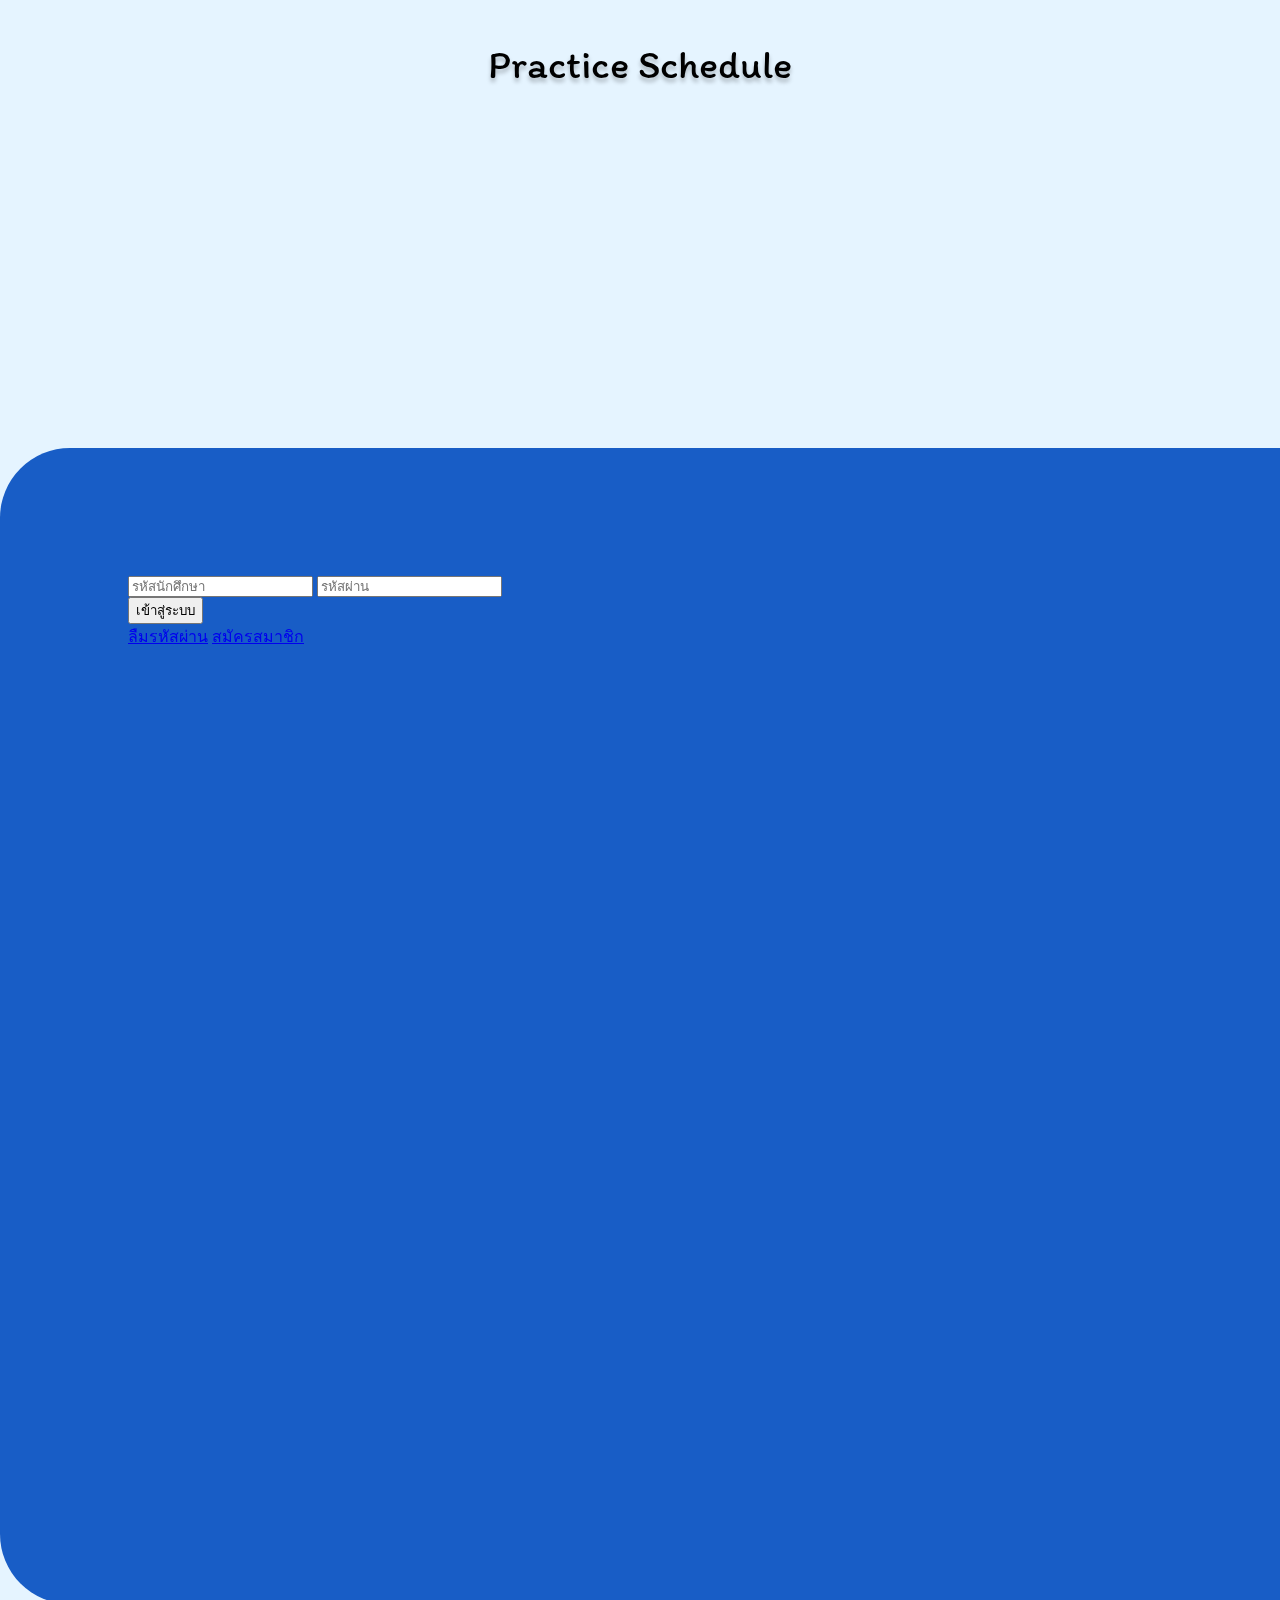
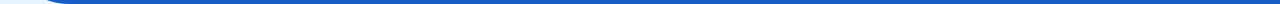
==== index.html @ 4467c5ea "Frist commit" ====
<!DOCTYPE html>
<html lang="en">
  <head>
    <meta charset="UTF-8" />
    <meta name="viewport" content="width=device-width, initial-scale=1.0" />
    <link rel="stylesheet" href="css/custom.css" />
    <link href="https://cdn.jsdelivr.net/npm/bootstrap@5.0.2/dist/css/bootstrap.min.css" rel="stylesheet" integrity="sha384-EVSTQN3/azprG1Anm3QDgpJLIm9Nao0Yz1ztcQTwFspd3yD65VohhpuuCOmLASjC" crossorigin="anonymous">
    <script src="https://cdn.jsdelivr.net/npm/bootstrap@5.0.2/dist/js/bootstrap.bundle.min.js" integrity="sha384-MrcW6ZMFYlzcLA8Nl+NtUVF0sA7MsXsP1UyJoMp4YLEuNSfAP+JcXn/tWtIaxVXM" crossorigin="anonymous"></script>


    <title>APP</title>
  </head>
  <body class="bg-blue">
    <h3 class="head-text mt-5">Practice Schedule</h3>
    <!-- <img src="/img/icon_banner.png" class="img-fluid d-flex" alt="" sizes="" srcset=""> -->
    <div class="block">
        <form action="" method="post">
            <input class="form-control" type="text" placeholder="รหัสนักศึกษา">
            <input class="form-control mt-5" type="text" placeholder="รหัสผ่าน">
        </form>
        <div class="d-grid gap-2 col-6 mx-auto mt-3">
            <button class="btn btn-primary" type="button">เข้าสู่ระบบ</button>
        </div>
        <div class="d-inline justify-content-between">
            <a href="#" class="text-decoration-none link-dark">ลืมรหัสผ่าน</a>
            <a href="#" class="text-decoration-none link-dark">สมัครสมาชิก</a>
        </div>

    </div>
  </body>

<script src="https://cdn.jsdelivr.net/npm/@popperjs/core@2.9.2/dist/umd/popper.min.js" integrity="sha384-IQsoLXl5PILFhosVNubq5LC7Qb9DXgDA9i+tQ8Zj3iwWAwPtgFTxbJ8NT4GN1R8p" crossorigin="anonymous"></script>
<script src="https://cdn.jsdelivr.net/npm/bootstrap@5.0.2/dist/js/bootstrap.min.js" integrity="sha384-cVKIPhGWiC2Al4u+LWgxfKTRIcfu0JTxR+EQDz/bgldoEyl4H0zUF0QKbrJ0EcQF" crossorigin="anonymous"></script>
</html>
---- css/custom.css ----
@import url('https://fonts.googleapis.com/css2?family=Itim&display=swap');

body
{
    margin: 0px;
    position: fixed;
    top: 0;
    left: 0;
    right: 0;
    bottom: 0;
    width: 100%;
}

.bg-blue
{
    background-color: #E5F4FF !important;
}

.block
{
    padding: 10%;
    max-width: 100%;
    margin-top: 40vh;
    width: 100%;
    height: 100vh;
    border-radius: 70px;
    background: #185DC6;
}

.head-text
{
    color: #000;
    text-shadow: 0px 4px 4px rgba(0, 0, 0, 0.25);
    font-family: Itim;
    font-size: 40px;
    font-style: normal;
    font-weight: 400;
    line-height: normal;
    text-align: center;
}

.form-serch
{
    border: none !important;
    border-radius: 10px !important;
    border-bottom: 1px solid #000 !important;
    background: #185DC6 !important;
    color: #E5F4FF !important;
    font-family: Itim;
    font-size: 40px;
    font-style: normal;
    font-weight: 400;
    line-height: normal;
    height: 50px !important;
}

.form-control:focus
{
    box-shadow: none !important;
    border-color: #185DC6 !important;
}

footer
{
    position: fixed;
    bottom: 0;
    width: 100%;
    height: 50px;
    background: #185DC6;
    font-family: Itim;
    font-size: 20px;
    font-style: normal;
    font-weight: 400;
    line-height: normal;
    text-align: center;
}
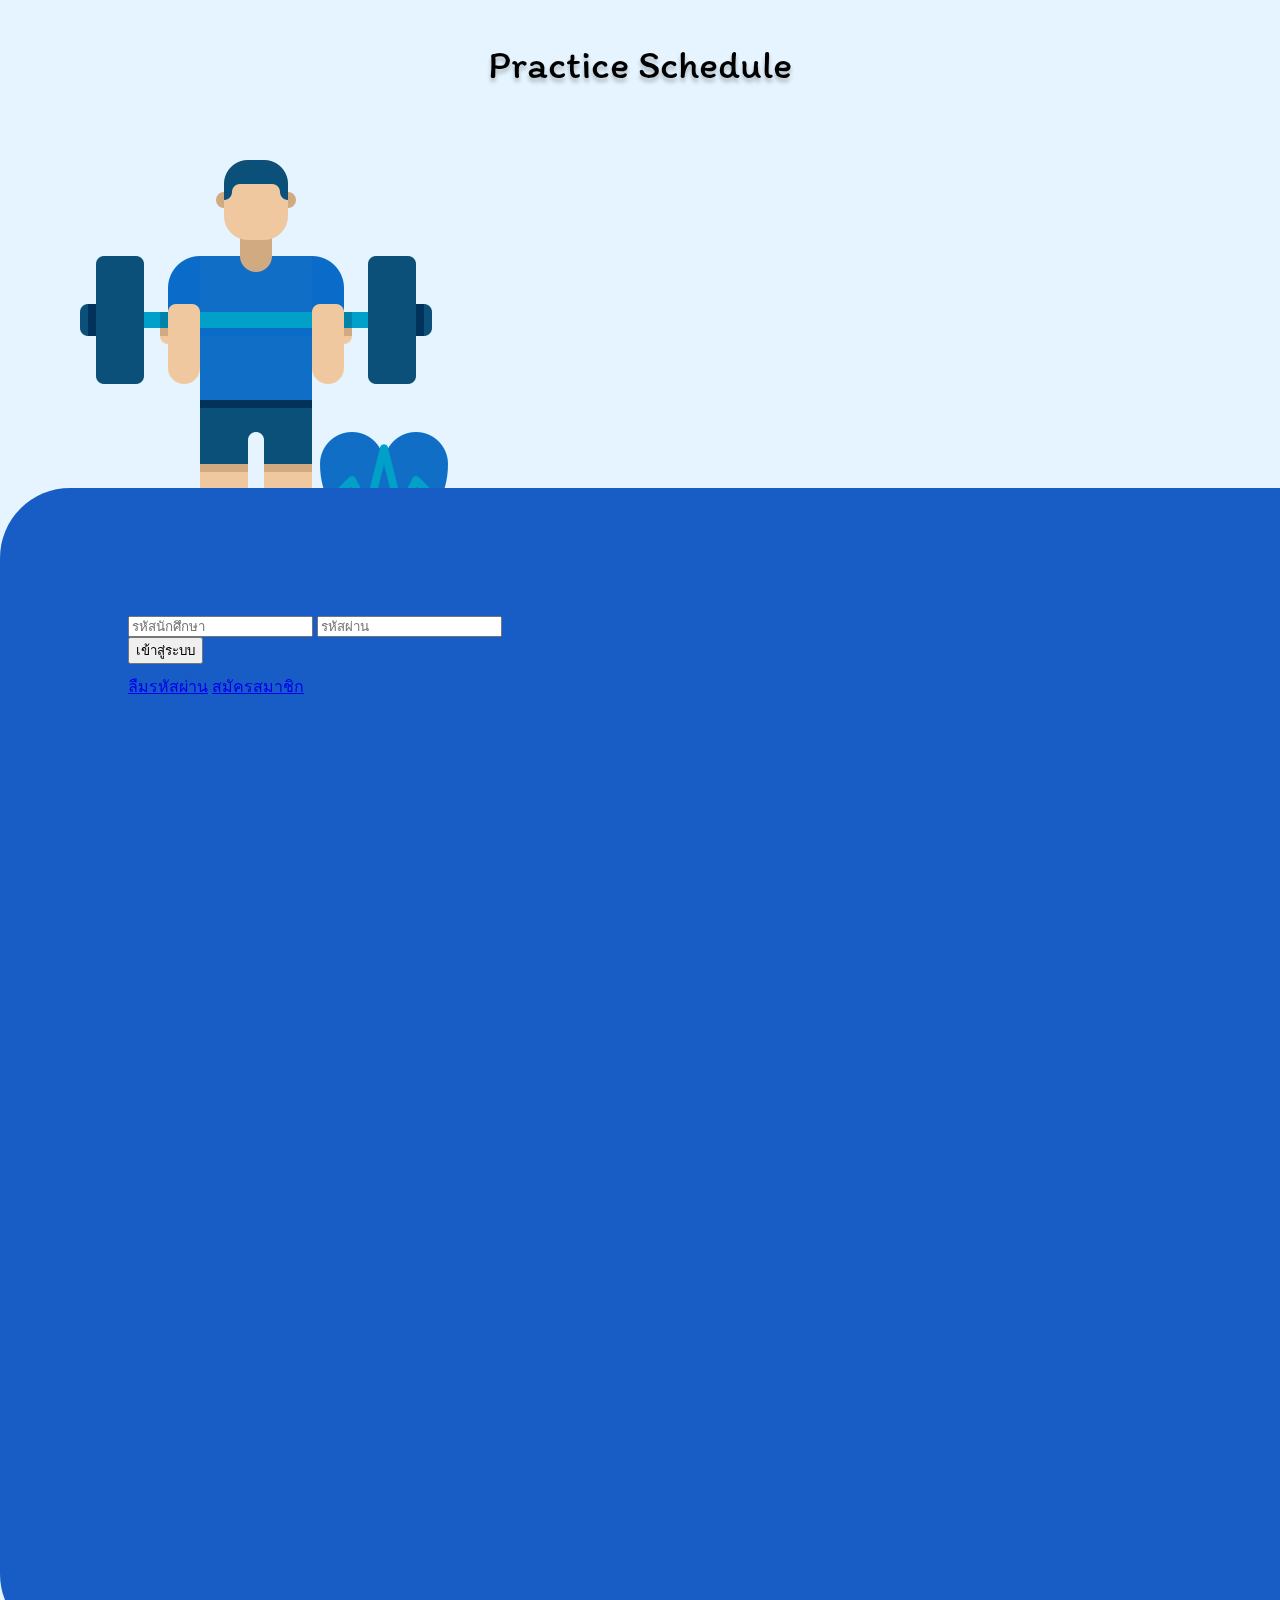
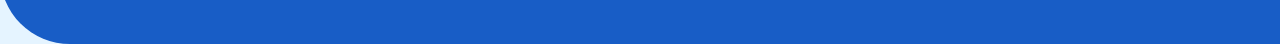
==== commit 10d587bc: "ทำหน้า login และทำหน้า SCHEDULE" ====
--- a/index.html
+++ b/index.html
@@ -12,8 +12,8 @@
   </head>
   <body class="bg-blue">
     <h3 class="head-text mt-5">Practice Schedule</h3>
-    <!-- <img src="/img/icon_banner.png" class="img-fluid d-flex" alt="" sizes="" srcset=""> -->
-    <div class="block">
+    <img src="/img/icon_banner.png" class="img-fluid d-flex leyer-1" alt="" sizes="" srcset="">
+    <div class="block leyer-1">
         <form action="" method="post">
             <input class="form-control" type="text" placeholder="รหัสนักศึกษา">
             <input class="form-control mt-5" type="text" placeholder="รหัสผ่าน">
@@ -21,7 +21,7 @@
         <div class="d-grid gap-2 col-6 mx-auto mt-3">
             <button class="btn btn-primary" type="button">เข้าสู่ระบบ</button>
         </div>
-        <div class="d-inline justify-content-between">
+        <div class="d-flex justify-content-between">
             <a href="#" class="text-decoration-none link-dark">ลืมรหัสผ่าน</a>
             <a href="#" class="text-decoration-none link-dark">สมัครสมาชิก</a>
         </div>
--- a/css/custom.css
+++ b/css/custom.css
@@ -73,4 +73,14 @@
     font-weight: 400;
     line-height: normal;
     text-align: center;
+}
+
+.leyer-1
+{
+    position: absolute;
+}
+
+.justify-content-between
+{
+    margin-top: 10px;
 }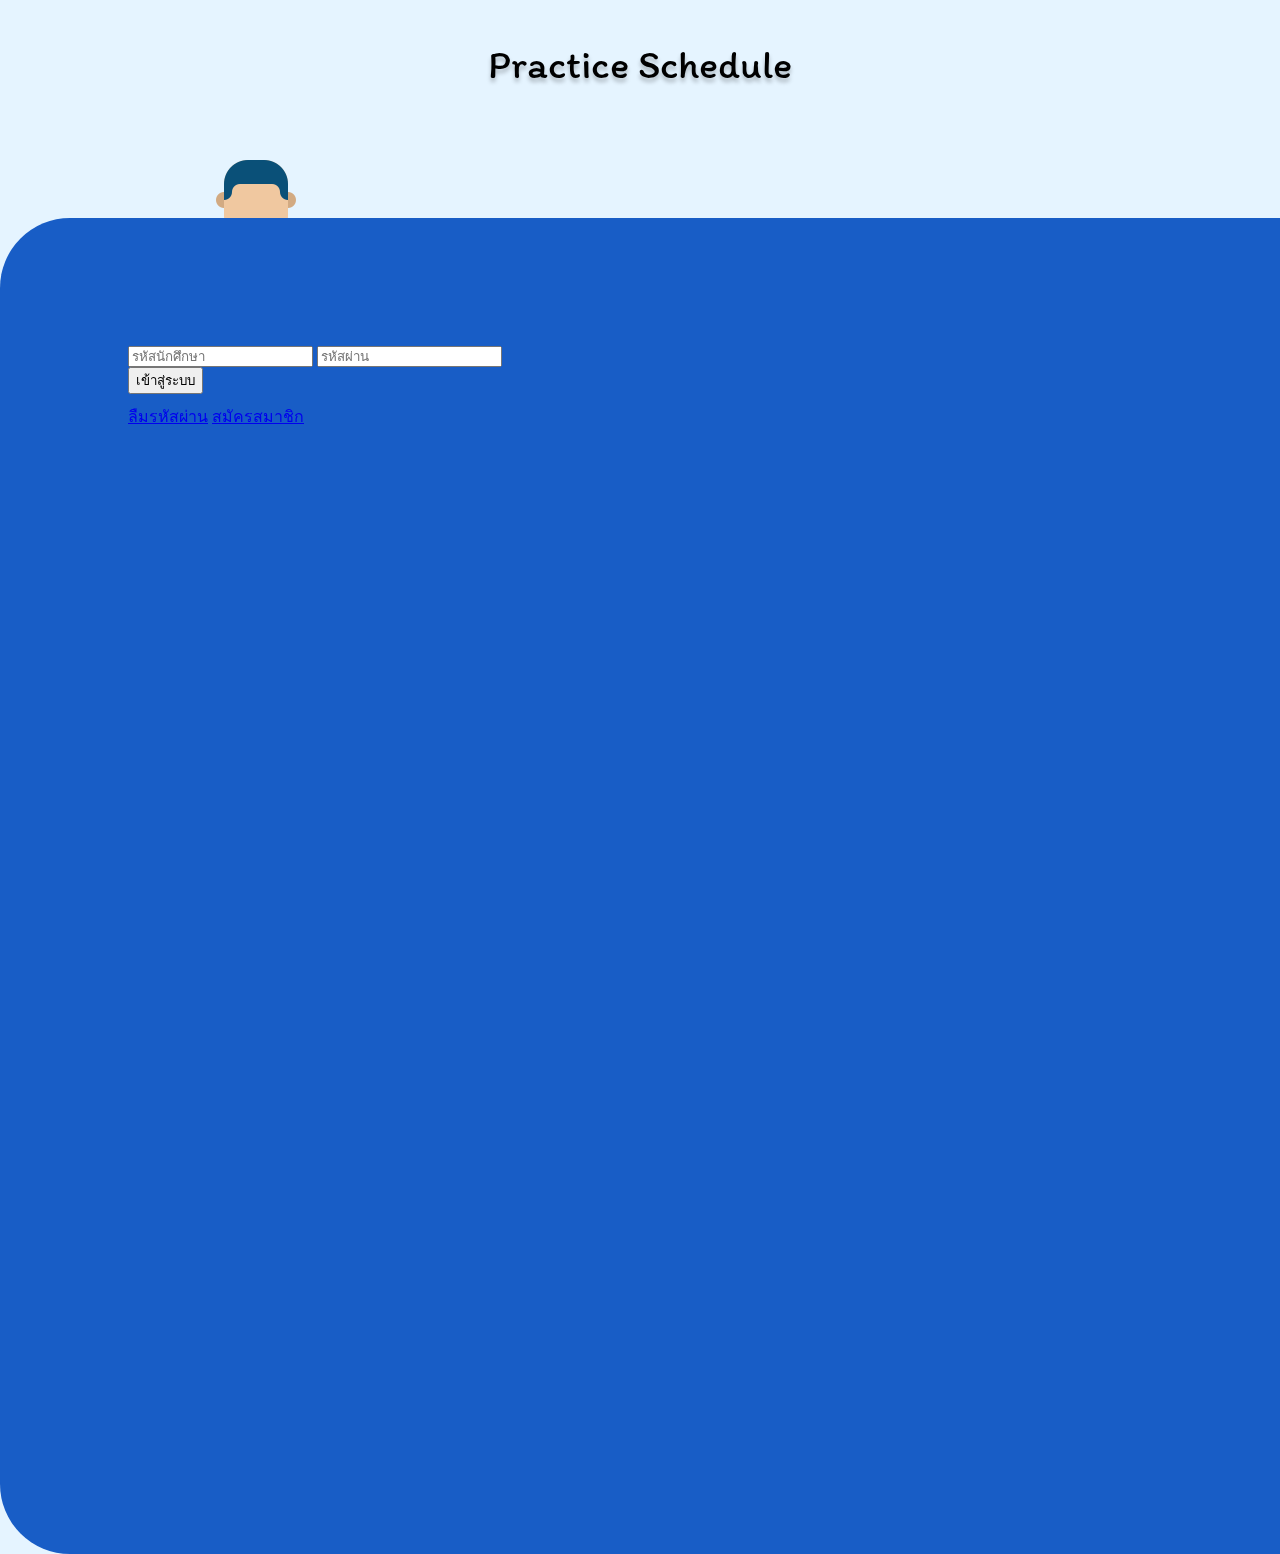
==== commit 257f0afd: "ทำหน้า Register" ====
--- a/index.html
+++ b/index.html
@@ -10,7 +10,7 @@
 
     <title>APP</title>
   </head>
-  <body class="bg-blue">
+  <body class="bg-blue p-fixed">
     <h3 class="head-text mt-5">Practice Schedule</h3>
     <img src="/img/icon_banner.png" class="img-fluid d-flex leyer-1" alt="" sizes="" srcset="">
     <div class="block leyer-1">
--- a/css/custom.css
+++ b/css/custom.css
@@ -1,6 +1,6 @@
 @import url('https://fonts.googleapis.com/css2?family=Itim&display=swap');
 
-body
+.p-fixed
 {
     margin: 0px;
     position: fixed;
@@ -20,9 +20,9 @@
 {
     padding: 10%;
     max-width: 100%;
-    margin-top: 40vh;
+    margin-top: 10vh;
     width: 100%;
-    height: 100vh;
+    height: 120vh;
     border-radius: 70px;
     background: #185DC6;
 }
